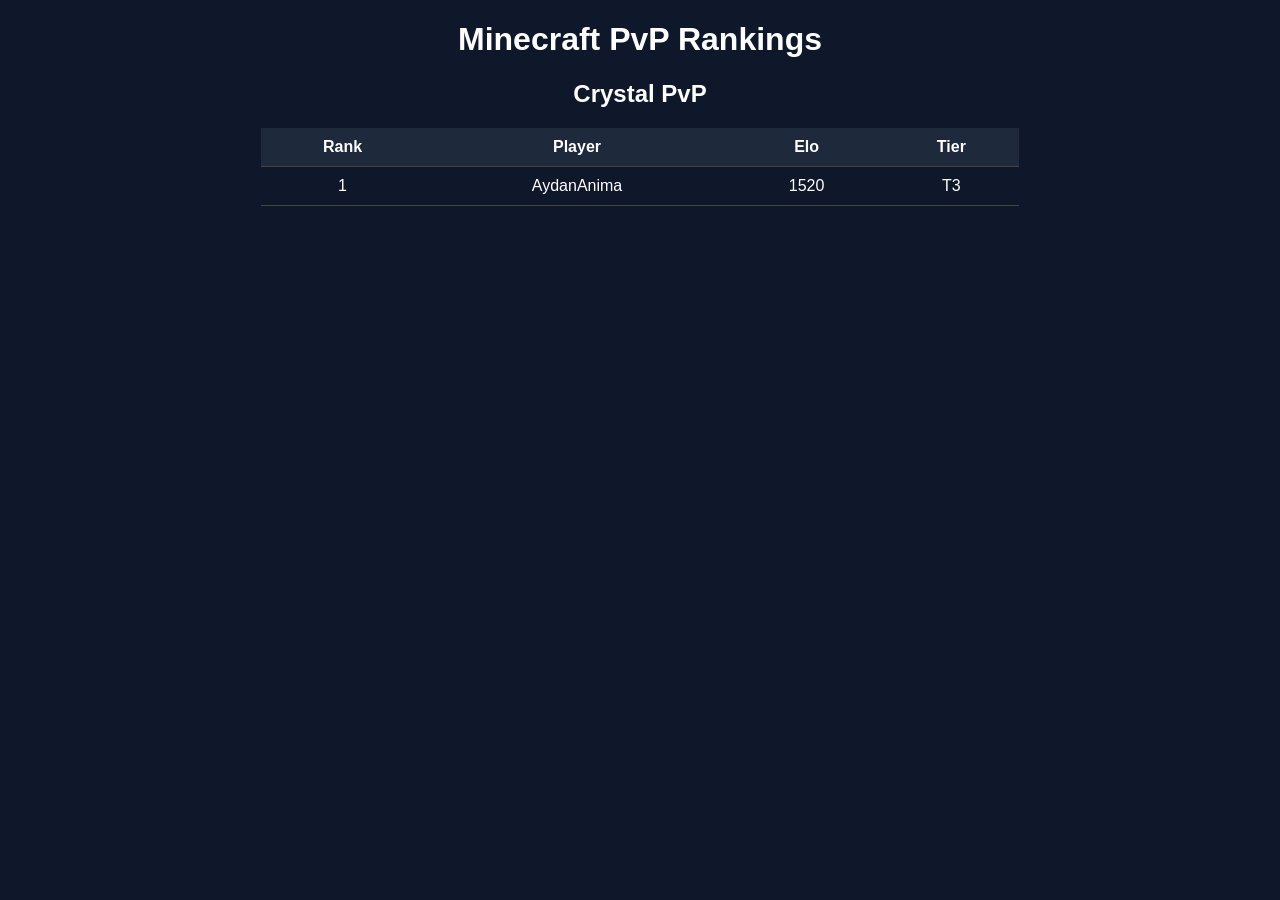
==== index.html @ 4695dbad "Create index.html starert" ====
<!DOCTYPE html>
<html>
<head>
    <title>Minecraft PvP Rankings</title>
    <style>
        body {
            font-family: Arial;
            background: #0f172a;
            color: white;
            text-align: center;
        }
        table {
            margin: auto;
            border-collapse: collapse;
            width: 60%;
        }
        th, td {
            padding: 10px;
            border-bottom: 1px solid #444;
        }
        th {
            background: #1e293b;
        }
    </style>
</head>
<body>

<h1>Minecraft PvP Rankings</h1>

<h2>Crystal PvP</h2>

<table>
<tr>
    <th>Rank</th>
    <th>Player</th>
    <th>Elo</th>
    <th>Tier</th>
</tr>

<tr>
    <td>1</td>
    <td>AydanAnima</td>
    <td>1520</td>
    <td>T3</td>
</tr>

</table>

</body>
</html>
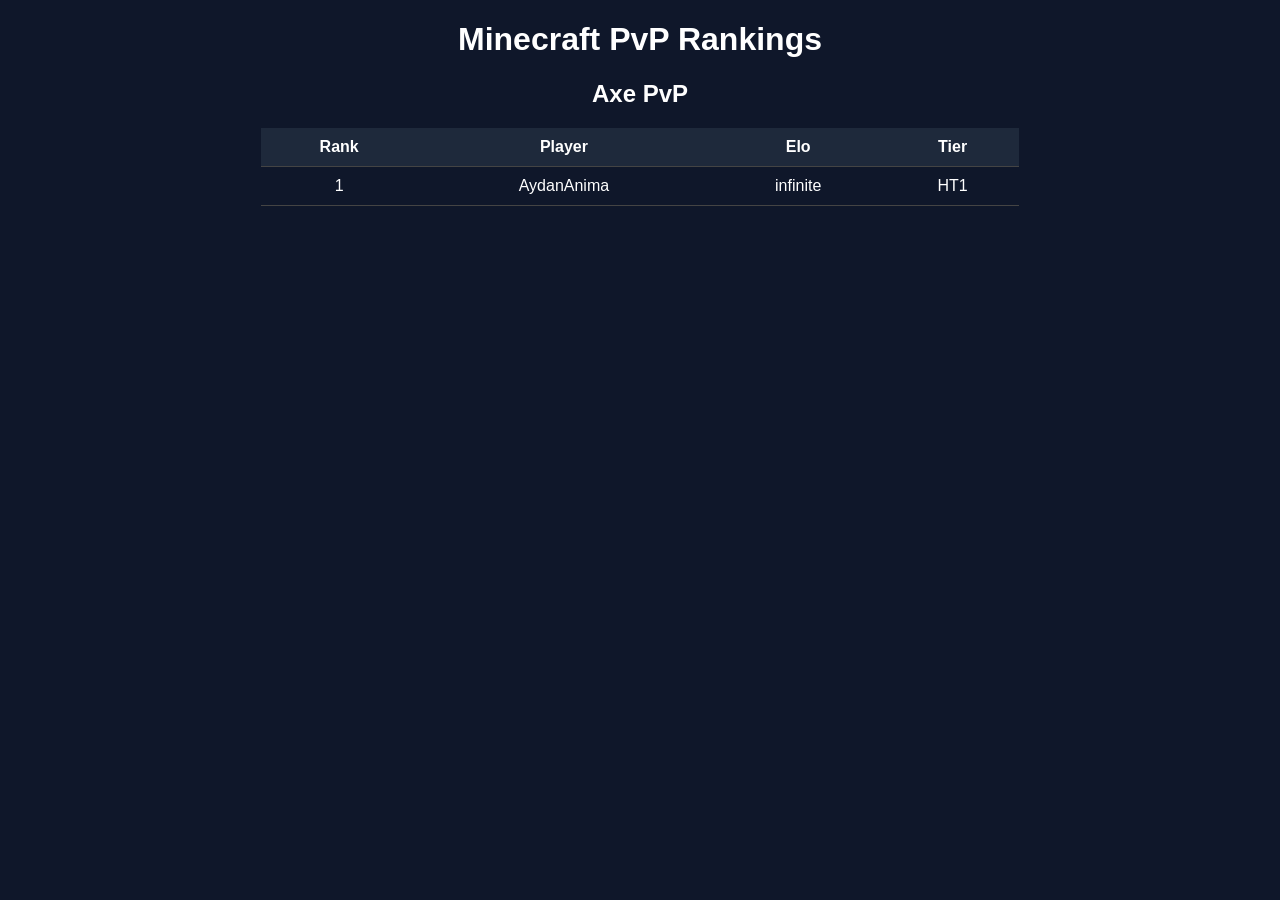
==== commit 484a4565: "Update index.html simple showcase for website (will change later this is just to show that i have a " ====
--- a/index.html
+++ b/index.html
@@ -27,7 +27,7 @@
 
 <h1>Minecraft PvP Rankings</h1>
 
-<h2>Crystal PvP</h2>
+<h2>Axe PvP</h2>
 
 <table>
 <tr>
@@ -40,8 +40,8 @@
 <tr>
     <td>1</td>
     <td>AydanAnima</td>
-    <td>1520</td>
-    <td>T3</td>
+    <td>infinite</td>
+    <td>HT1</td>
 </tr>
 
 </table>
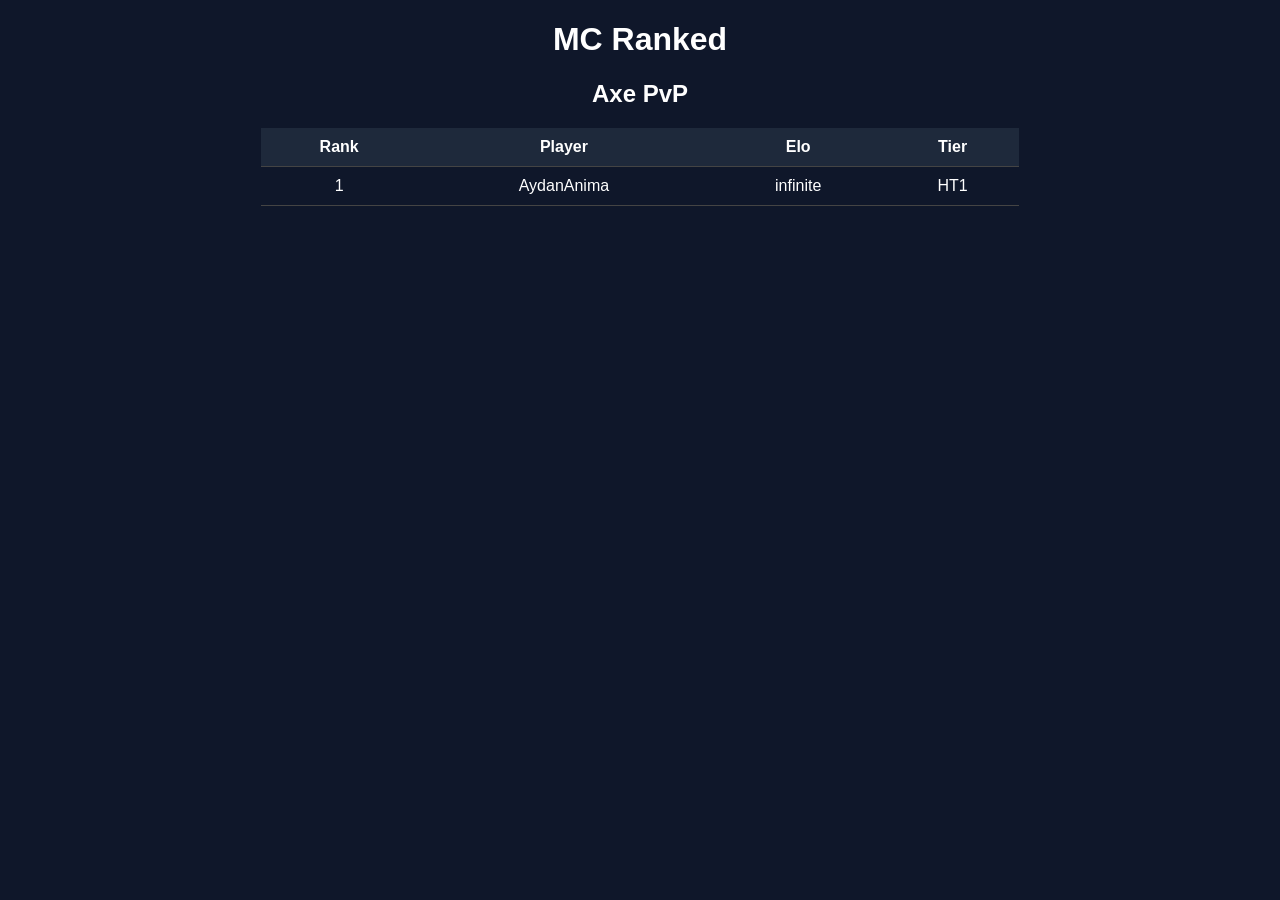
==== commit 9df829f1: "Update index.html" ====
--- a/index.html
+++ b/index.html
@@ -25,7 +25,7 @@
 </head>
 <body>
 
-<h1>Minecraft PvP Rankings</h1>
+<h1>MC Ranked</h1>
 
 <h2>Axe PvP</h2>
 
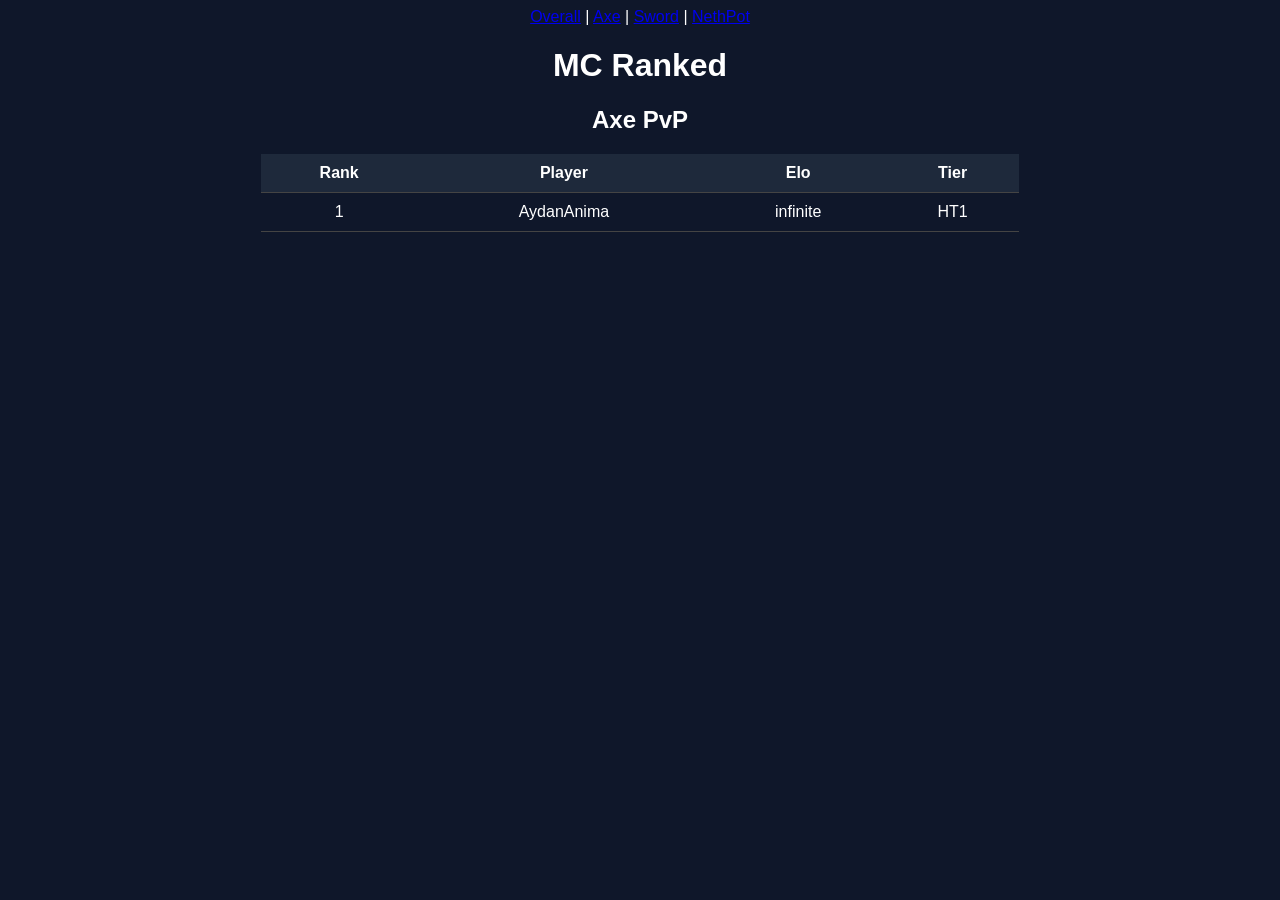
==== commit 1c79abec: "Update index.html" ====
--- a/index.html
+++ b/index.html
@@ -1,7 +1,13 @@
 <!DOCTYPE html>
+<div>
+  <a href="index.html">Overall</a> |
+  <a href="axe.html">Axe</a> |
+  <a href="sword.html">Sword</a> |
+  <a href="nethpot.html">NethPot</a>
+</div>
 <html>
 <head>
-    <title>Minecraft PvP Rankings</title>
+    <title>MC Ranked</title>
     <style>
         body {
             font-family: Arial;
